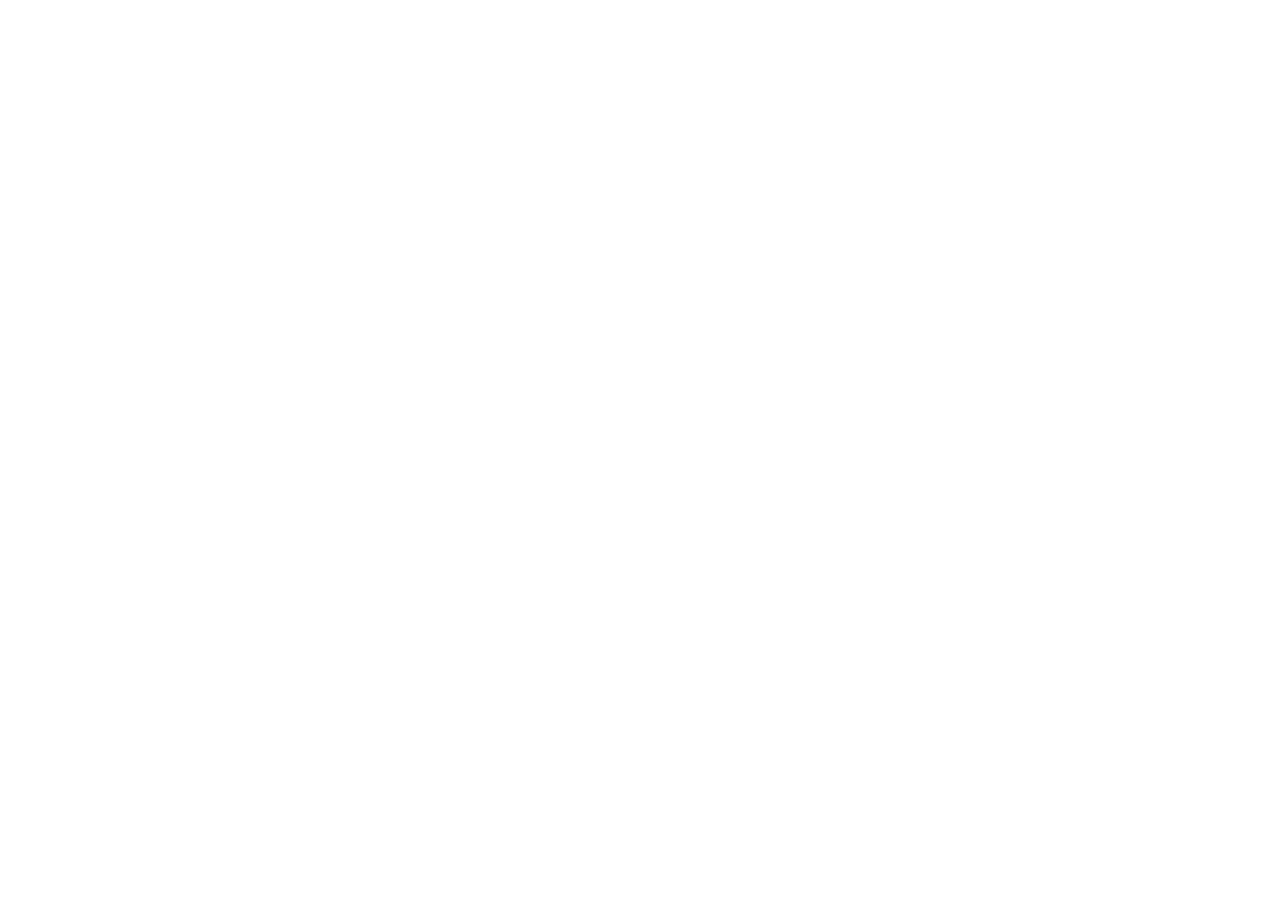
==== class03/index.html @ ec3720a5 "new js" ====
<!DOCTYPE html>
<html lang="en">
<head>
    <meta charset="UTF-8">
    <meta name="viewport" content="width=device-width, initial-scale=1.0">
    <title>Document</title>
</head>
<body>
    <script src="app.js"></script>
</body>
</html>
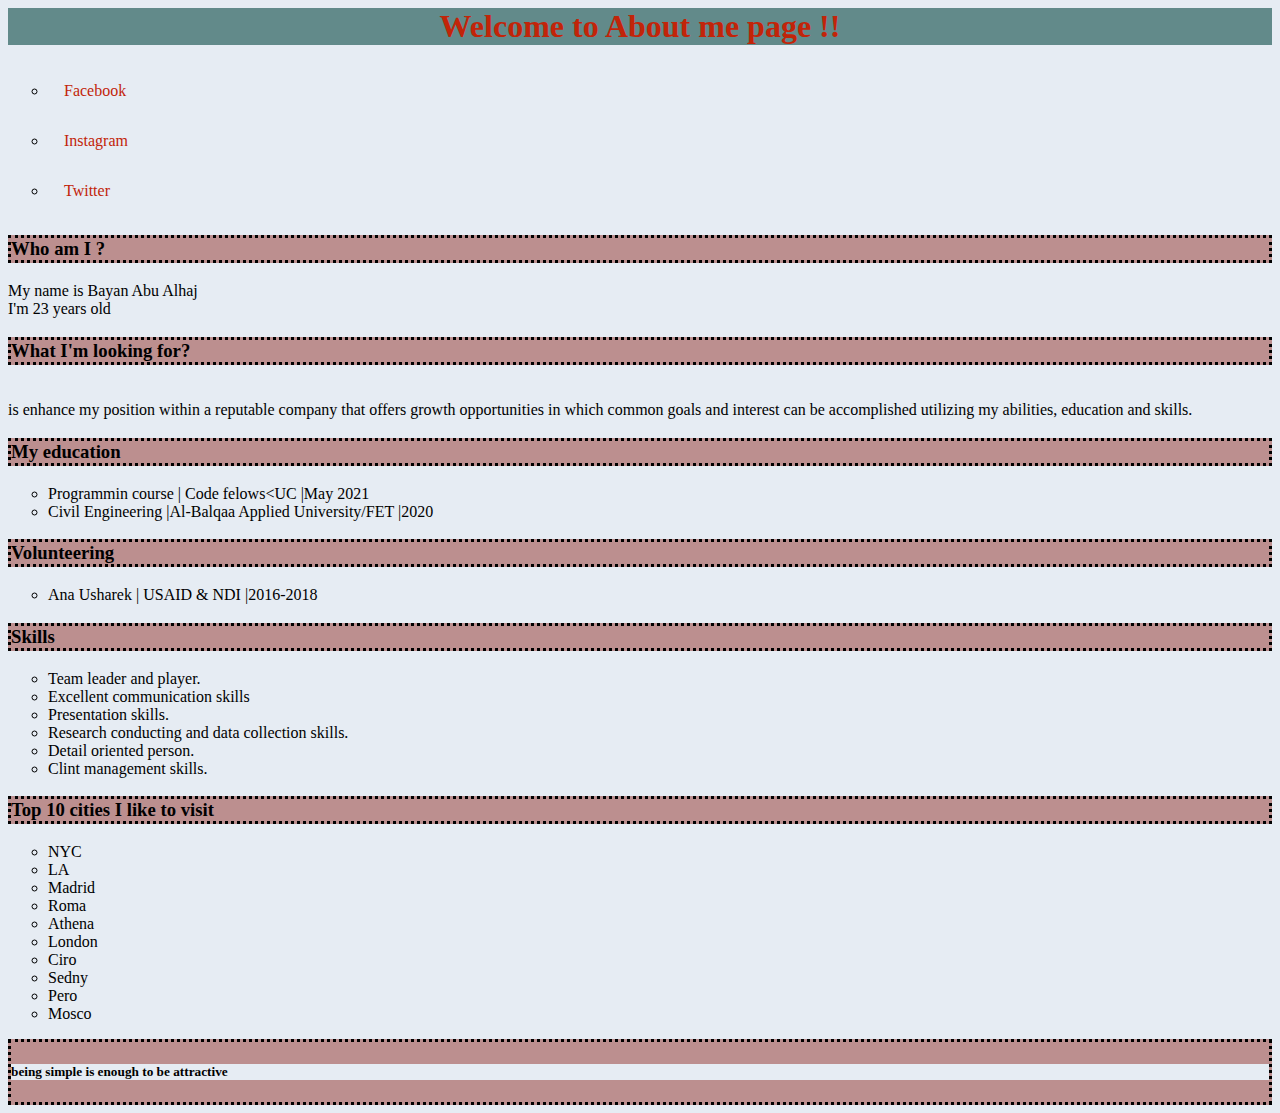
==== commit 5f6b3558: "new css" ====
--- a/class03/index.html
+++ b/class03/index.html
@@ -1,11 +1,82 @@
-<!DOCTYPE html>
-<html lang="en">
-<head>
-    <meta charset="UTF-8">
-    <meta name="viewport" content="width=device-width, initial-scale=1.0">
-    <title>Document</title>
-</head>
-<body>
-    <script src="app.js"></script>
-</body>
+<html>
+    <head>
+        <title>About me</title>
+        <link rel="stylesheet" href="style.css"> 
+        
+      
+    </head>
+    <Body>
+        <h1> Welcome to About me page  !!</h1>
+       
+        <nav>
+            <ul class="inline">
+                <li> <a href="https://www.facebook.com/bebo.abualhaj">Facebook </a></li>
+                <li > <a href="https://www.instagram.com/bayan_abualhaj97/">Instagram</a></li>
+                <li><a href="https://twitter.com/AbualhajBayan">Twitter</a></li>
+            </ul>
+        </nav>
+        <header>
+            <H3>Who am I ?</H3>
+            <article>
+            <p> 
+                My name is Bayan Abu Alhaj <br>
+                I'm 23 years old 
+            </p>
+            <p>
+                <h3>What I'm looking for?</h3><br>
+                is enhance my position within a
+                reputable company that offers growth opportunities in which common goals and interest can be
+                accomplished utilizing my abilities, education and skills.
+                
+            </p>
+            </article>
+        </header>
+        <main>
+            <h3>My education</h3>
+            <ul>
+                <li>Programmin course | Code felows&LTUC |May 2021</li>
+                <li>Civil Engineering |Al-Balqaa Applied University/FET |2020</li>
+            </ul>
+
+            <h3>Volunteering</h3>
+            <ul>
+                <li>Ana Usharek | USAID & NDI |2016-2018</li>
+            </ul>
+
+            <h3>Skills</h3> 
+            <ul>
+                <li>Team leader and player.</li>
+                <li>Excellent communication skills</li>
+                <li>Presentation skills.</li>
+                <li>Research conducting and data collection skills.</li>
+                <li>Detail oriented person.</li>
+                <li>Clint management skills.</li>
+
+            </ul>
+        </main>
+        
+        <h3>Top 10 cities I like to visit</h3>
+        <ul>
+            
+            <li>NYC</li>
+            <li>LA</li>
+            <li>Madrid</li>
+            <li>Roma</li>
+            <li>Athena</li>
+            <li>London</li>
+            <li>Ciro</li>
+            <li>Sedny</li>
+            <li>Pero</li>
+            <li>Mosco</li>
+
+        </ul>
+        
+        <footer>
+            <h5>
+                being simple is enough to be attractive  
+            </h5>
+        </footer>
+        <script src="java.js"></script>
+    </Body>
+
 </html>--- a/class03/style.css
+++ b/class03/style.css
@@ -0,0 +1,30 @@
+*{
+    background-color: rgb(230, 236, 243);
+    font-family: Georgia, 'Times New Roman', Times, serif;
+}
+
+ h1 {
+    color: rgb(194, 36, 9);
+    text-align: center;
+    background-color: rgb(98, 138, 138);
+}
+li a {
+    display: block;
+    color: rgb(194, 36,9);
+    padding: 16px;
+    text-decoration: none;
+  }
+
+a:hover{
+    background-color: red;
+}
+
+h3, footer{
+    background-color: rosybrown;
+    border-style: dotted;
+}
+ ul li {
+     list-style: circle;
+ }
+
+
